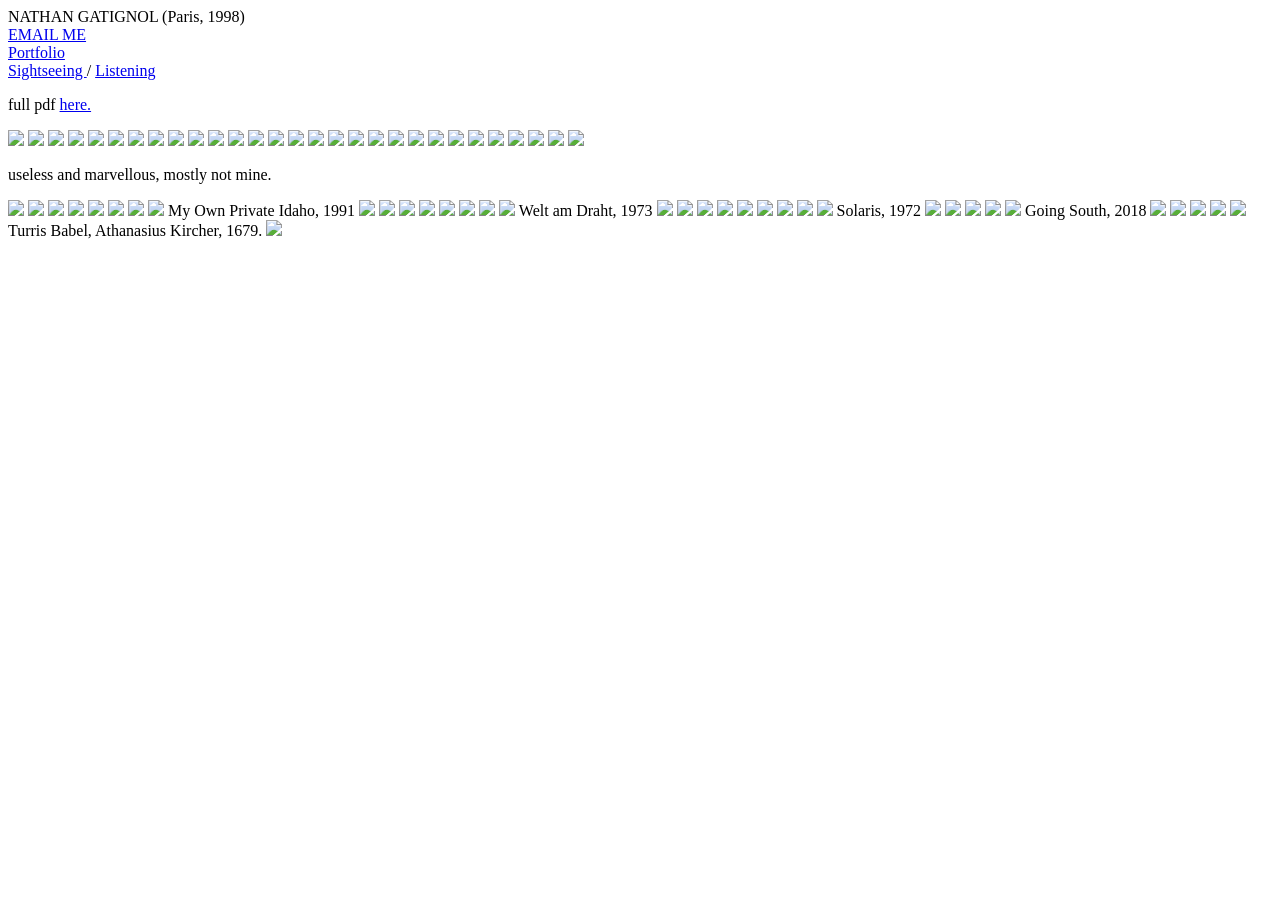
==== Archive/index.html @ 11991f28 "Pause" ====
<!DOCTYPE html>
<html lang="fr">

<head>
    <meta charset="UTF-8">
    <meta name="viewport" content="width=device-width, initial-scale=1.0">
    <title>Nathan Gatignol</title>

    <link rel="stylesheet" href="style.css">
</head>

<body>

<div class="wrapper">

    <main class="content">

        <header>

            <div class="top-line">

                <div class="identity">
                    NATHAN GATIGNOL
                    <span class="normal">(Paris, 1998)</span>
                </div>

                <a href="mailto:nathan.gatignol@protonmail.com" class="nav-link">
                    EMAIL ME
                </a>

            </div>

            <div class="bottom-line">

                <a href="#" class="nav-link" data-section="portfolio">
                    Portfolio
                </a>

                <div class="right-links">

                    <a href="#" class="nav-link" data-section="sightseeing">
                        Sightseeing
                    </a>

                    /

                    <a href="#" class="nav-link" data-section="listening">
                        Listening
                    </a>

                </div>

            </div>

        </header>


        <section id="portfolio-content" class="section-content">

 <p>full pdf  <a href="https://drive.proton.me/urls/XQZ3MQSXV4#fLeGRRD0rzcr" class="nav-link">
                    here.
                </a>
</p>


            <img src="PORTFOLIO/2.jpg">
            <img src="PORTFOLIO/3.jpg">
            <img src="PORTFOLIO/4.jpg">
            <img src="PORTFOLIO/5.jpg">
            <img src="PORTFOLIO/6.jpg">
            <img src="PORTFOLIO/7.jpg">
            <img src="PORTFOLIO/8.jpg">
            <img src="PORTFOLIO/9.jpg">
            <img src="PORTFOLIO/10.jpg">
            <img src="PORTFOLIO/11.jpg">
            <img src="PORTFOLIO/12.jpg">
            <img src="PORTFOLIO/13.jpg">
            <img src="PORTFOLIO/14.jpg">
            <img src="PORTFOLIO/15.jpg">
            <img src="PORTFOLIO/16.jpg">
            <img src="PORTFOLIO/17.jpg">
            <img src="PORTFOLIO/18.jpg">
            <img src="PORTFOLIO/19.jpg">
            <img src="PORTFOLIO/20.jpg">
            <img src="PORTFOLIO/21.jpg">
            <img src="PORTFOLIO/22.jpg">
            <img src="PORTFOLIO/23.jpg">
            <img src="PORTFOLIO/24.jpg">
            <img src="PORTFOLIO/25.jpg">
            <img src="PORTFOLIO/26.jpg">
            <img src="PORTFOLIO/27.jpg">
            <img src="PORTFOLIO/28.jpg">
            <img src="PORTFOLIO/29.jpg">
            <img src="PORTFOLIO/30.jpg">
       




        </section>


        <section id="sightseeing-content" class="section-content">

            <p>useless and marvellous, mostly not mine.</p>

 
            <img src="IMG/01.jpg">
            <img src="IMG/2.jpg">
            <img src="IMG/3.jpg">
            <img src="IMG/4.jpg">
            <img src="IMG/5.jpg">
            <img src="IMG/6.jpg">
            <img src="IMG/7.jpg">
            <img src="IMG/8.jpg">
<span class="normal">My Own Private Idaho, 1991</span>
            <img src="IMG/9.jpg">
            <img src="IMG/10.jpg">
            <img src="IMG/11.jpg">

            <img src="IMG/13.jpg">
            <img src="IMG/14.jpg">
            <img src="IMG/14b.jpg">
            <img src="IMG/15.jpg">
            <img src="IMG/15b.jpg">
<span class="normal">Welt am Draht, 1973</span>
            <img src="IMG/16.jpg">
            <img src="IMG/17.jpg">
            <img src="IMG/18.jpg">
            <img src="IMG/19.jpg">
            <img src="IMG/19b.jpg">
            <img src="IMG/20.jpg">
            <img src="IMG/21.jpg">
            <img src="IMG/22.jpg">
            <img src="IMG/23.jpg">
<span class="normal">Solaris, 1972</span>
            <img src="IMG/24.jpg">
            <img src="IMG/25.jpg">
            <img src="IMG/26.jpg">
            <img src="IMG/27.jpg">
            <img src="IMG/28.jpg">
<span class="normal">Going South, 2018</span>
            <img src="IMG/29.jpg">
            <img src="IMG/30.jpg">
            <img src="IMG/31.jpg">
            <img src="IMG/32.jpg">
            <img src="IMG/33.jpg">
<span class="normal">Turris Babel, Athanasius Kircher, 1679.</span>
            <img src="IMG/34.jpg">


        </section>

    </main>

</div>

<script>

const links=document.querySelectorAll("[data-section]");
const sections=document.querySelectorAll(".section-content");

links.forEach(link=>{

    link.addEventListener("click",e=>{

        e.preventDefault();

        if(link.dataset.section==="listening"){
            window.open("https://www.youtube.com/playlist?list=PLy9gHk_NVVrAcjed-cxqgJEWR7yUiEwkp","_blank");
            return;
        }

        links.forEach(l=>l.classList.remove("active"));
        sections.forEach(s=>s.classList.remove("active"));

        link.classList.add("active");

        document
            .getElementById(link.dataset.section+"-content")
            .classList.add("active");

    });

});

</script>

</body>
</html>
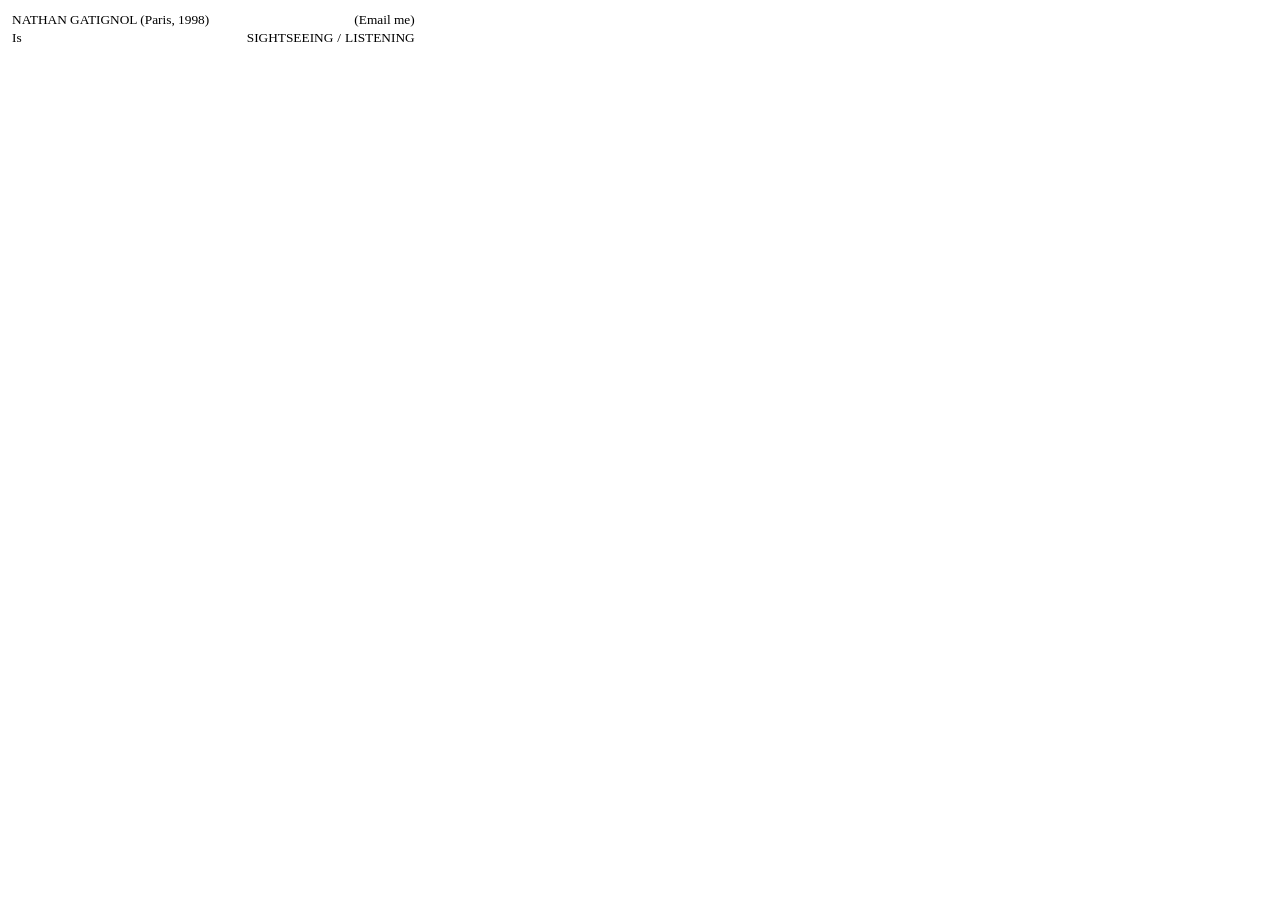
==== commit dcc31b85: "UP" ====
--- a/Archive/index.html
+++ b/Archive/index.html
@@ -1,67 +1,134 @@
+
 <!DOCTYPE html>
 <html lang="fr">
 
 <head>
+
     <meta charset="UTF-8">
-    <meta name="viewport" content="width=device-width, initial-scale=1.0">
+
+    <meta
+        name="viewport"
+        content="width=device-width, initial-scale=1.0"
+    >
+
     <title>Nathan Gatignol</title>
 
     <link rel="stylesheet" href="style.css">
+
 </head>
 
+
 <body>
 
+
 <div class="wrapper">
 
+
     <main class="content">
 
+
+        <!-- =====================================
+             HEADER
+             ===================================== -->
+
         <header>
 
+
+            <!-- PREMIÈRE LIGNE -->
+
             <div class="top-line">
 
                 <div class="identity">
+
                     NATHAN GATIGNOL
-                    <span class="normal">(Paris, 1998)</span>
+
+                    <span class="normal">
+                        (Paris, 1998)
+                    </span>
+
                 </div>
 
-                <a href="mailto:nathan.gatignol@protonmail.com" class="nav-link">
-                    EMAIL ME
+
+                <a
+                    href="mailto:nathan.gatignol@protonmail.com"
+                    class="nav-link normal"
+                >
+                    (Email me)
                 </a>
 
             </div>
 
+
+            <!-- DEUXIÈME LIGNE -->
+
             <div class="bottom-line">
 
-                <a href="#" class="nav-link" data-section="portfolio">
-                    Portfolio
+
+                <!-- IS -->
+
+                <a
+                    href="#"
+                    class="nav-link"
+                    data-section="is"
+                >
+                     <span class="normal">
+                        Is
+                    </span> 
                 </a>
 
+
+                <!-- SIGHTSEEING / LISTENING -->
+
                 <div class="right-links">
 
-                    <a href="#" class="nav-link" data-section="sightseeing">
+
+                    <a
+                        href="#"
+                        class="nav-link"
+                        data-section="sightseeing"
+                    >
                         Sightseeing
                     </a>
 
-                    /
-
-                    <a href="#" class="nav-link" data-section="listening">
+
+                    <span>/</span>
+
+
+                    <a
+                        href="#"
+                        class="nav-link"
+                        data-section="listening"
+                    >
                         Listening
                     </a>
 
+
                 </div>
 
+
             </div>
 
+
         </header>
 
 
-        <section id="portfolio-content" class="section-content">
-
- <p>full pdf  <a href="https://drive.proton.me/urls/XQZ3MQSXV4#fLeGRRD0rzcr" class="nav-link">
-                    here.
-                </a>
-</p>
-
+
+        <!-- =====================================
+             IS
+             ===================================== -->
+
+        <section
+            id="is-content"
+            class="section-content"
+        >
+
+            <p class="normal-text">
+                Under construction
+            </p>
+
+
+            <!--
+            PORTFOLIO À VENIR
 
             <img src="PORTFOLIO/2.jpg">
             <img src="PORTFOLIO/3.jpg">
@@ -92,19 +159,27 @@
             <img src="PORTFOLIO/28.jpg">
             <img src="PORTFOLIO/29.jpg">
             <img src="PORTFOLIO/30.jpg">
-       
-
-
-
+            -->
 
         </section>
 
 
-        <section id="sightseeing-content" class="section-content">
-
-            <p>useless and marvellous, mostly not mine.</p>
-
- 
+
+        <!-- =====================================
+             SIGHTSEEING
+             ===================================== -->
+
+        <section
+            id="sightseeing-content"
+            class="section-content"
+        >
+
+
+            <p class="normal-text">
+                Useless and marvellous, mostly not mine.
+            </p>
+
+
             <img src="IMG/01.jpg">
             <img src="IMG/2.jpg">
             <img src="IMG/3.jpg">
@@ -149,42 +224,123 @@
             <img src="IMG/34.jpg">
 
 
+
         </section>
 
+
     </main>
 
+
 </div>
 
+
+
+<!-- =====================================
+     JAVASCRIPT
+     ===================================== -->
+
 <script>
 
-const links=document.querySelectorAll("[data-section]");
-const sections=document.querySelectorAll(".section-content");
-
-links.forEach(link=>{
-
-    link.addEventListener("click",e=>{
-
-        e.preventDefault();
-
-        if(link.dataset.section==="listening"){
-            window.open("https://www.youtube.com/playlist?list=PLy9gHk_NVVrAcjed-cxqgJEWR7yUiEwkp","_blank");
-            return;
+
+const links = document.querySelectorAll(
+    "[data-section]"
+);
+
+
+const sections = document.querySelectorAll(
+    ".section-content"
+);
+
+
+links.forEach(function(link) {
+
+
+    link.addEventListener(
+        "click",
+        function(event) {
+
+
+            event.preventDefault();
+
+
+            /*
+             * LISTENING
+             * Ouvre directement la playlist YouTube.
+             */
+
+            if (
+                this.dataset.section === "listening"
+            ) {
+
+                window.open(
+                    "https://www.youtube.com/playlist?list=PLy9gHk_NVVrAcjed-cxqgJEWR7yUiEwkp",
+                    "_blank"
+                );
+
+                return;
+
+            }
+
+
+            /*
+             * Retire la sélection actuelle.
+             */
+
+            links.forEach(function(item) {
+
+                item.classList.remove("active");
+
+            });
+
+
+            /*
+             * Cache toutes les sections.
+             */
+
+            sections.forEach(function(section) {
+
+                section.classList.remove("active");
+
+            });
+
+
+            /*
+             * Active le lien cliqué.
+             */
+
+            this.classList.add("active");
+
+
+            /*
+             * Affiche la section correspondante.
+             */
+
+            const sectionId =
+                this.dataset.section + "-content";
+
+
+            const section =
+                document.getElementById(sectionId);
+
+
+            if (section) {
+
+                section.classList.add("active");
+
+            }
+
+
         }
-
-        links.forEach(l=>l.classList.remove("active"));
-        sections.forEach(s=>s.classList.remove("active"));
-
-        link.classList.add("active");
-
-        document
-            .getElementById(link.dataset.section+"-content")
-            .classList.add("active");
-
-    });
+    );
+
 
 });
 
+
 </script>
 
+
 </body>
-</html>+
+</html>
+
--- a/Archive/style.css
+++ b/Archive/style.css
@@ -0,0 +1,317 @@
+
+/* =========================================
+   RESET
+   ========================================= */
+
+* {
+    margin: 0;
+    padding: 0;
+    box-sizing: border-box;
+}
+
+
+/* =========================================
+   BODY
+   ========================================= */
+
+html,
+body {
+    width: 100%;
+    max-width: 100%;
+    overflow-x: hidden;
+}
+
+body {
+
+    font-family: "Times New Roman", serif;
+    font-size: 10pt;
+
+    text-transform: uppercase;
+
+    background: white;
+    color: black;
+
+}
+
+
+/* =========================================
+   WRAPPER
+   ========================================= */
+
+.wrapper {
+
+    width: 100%;
+    max-width: 100%;
+    min-height: 100vh;
+
+}
+
+
+/* =========================================
+   CONTENU PRINCIPAL
+   ========================================= */
+
+.content {
+
+    width: 33.333333%;
+
+    padding: 12px;
+
+}
+
+
+/* =========================================
+   HEADER
+   ========================================= */
+
+header {
+
+    width: 100%;
+
+    margin-bottom: 2px;
+
+}
+
+
+/* =========================================
+   PREMIÈRE LIGNE
+   ========================================= */
+
+.top-line {
+
+    width: 100%;
+
+    display: grid;
+
+    /*
+     * La première colonne peut rétrécir.
+     * La seconde reste juste assez large
+     * pour "(Email me)".
+     */
+
+    grid-template-columns: minmax(0, 1fr) max-content;
+
+    align-items: center;
+
+    column-gap: 8px;
+
+    margin-bottom: 2px;
+
+}
+
+
+.identity {
+
+    min-width: 0;
+
+    white-space: nowrap;
+
+    overflow: hidden;
+
+    text-overflow: ellipsis;
+
+}
+
+
+.normal {
+
+    text-transform: none;
+
+}
+
+
+.normal-text {
+
+    text-transform: none;
+
+}
+
+
+/* =========================================
+   DEUXIÈME LIGNE
+   ========================================= */
+
+.bottom-line {
+
+    width: 100%;
+
+    display: flex;
+
+    justify-content: space-between;
+
+    align-items: center;
+
+    min-width: 0;
+
+}
+
+
+.right-links {
+
+    display: flex;
+
+    align-items: center;
+
+    gap: 4px;
+
+    min-width: 0;
+
+}
+
+
+/* =========================================
+   LIENS
+   ========================================= */
+
+.nav-link {
+
+    color: black;
+
+    text-decoration: none;
+
+}
+
+
+.nav-link:hover {
+
+    color: red;
+
+}
+
+
+.nav-link.active {
+
+    color: red;
+
+}
+
+
+/* =========================================
+   CONTENU DES SECTIONS
+   ========================================= */
+
+.section-content {
+
+    display: none;
+
+    width: 100%;
+
+    max-width: 100%;
+
+}
+
+
+.section-content.active {
+
+    display: block;
+
+}
+
+
+/* =========================================
+   PREMIER ÉLÉMENT DU CONTENU
+   ========================================= */
+
+.section-content > p:first-child {
+
+    margin-top: 0;
+
+}
+
+
+/* =========================================
+   PARAGRAPHES
+   ========================================= */
+
+p {
+
+    margin: 0;
+
+    padding: 0;
+
+}
+
+
+/* =========================================
+   IMAGES
+   ========================================= */
+
+img {
+
+    width: 100%;
+
+    max-width: 100%;
+
+    height: auto;
+
+    display: block;
+
+    margin-bottom: 8px;
+
+}
+
+
+/* =========================================
+   MOBILE
+   ========================================= */
+
+@media (max-width: 768px) {
+
+    .content {
+
+        width: 100%;
+
+        max-width: 100%;
+
+        padding: 12px;
+
+    }
+
+
+    /*
+     * Sur téléphone, on laisse la première
+     * ligne utiliser toute la largeur disponible.
+     */
+
+    .top-line {
+
+        width: 100%;
+
+        grid-template-columns: minmax(0, 1fr) max-content;
+
+        column-gap: 6px;
+
+    }
+
+
+    /*
+     * Permet au nom de se raccourcir
+     * plutôt que de pousser Email hors écran.
+     */
+
+    .identity {
+
+        min-width: 0;
+
+        overflow: hidden;
+
+        text-overflow: ellipsis;
+
+    }
+
+
+    .bottom-line {
+
+        width: 100%;
+
+    }
+
+
+    .right-links {
+
+        white-space: nowrap;
+
+    }
+
+}
+
